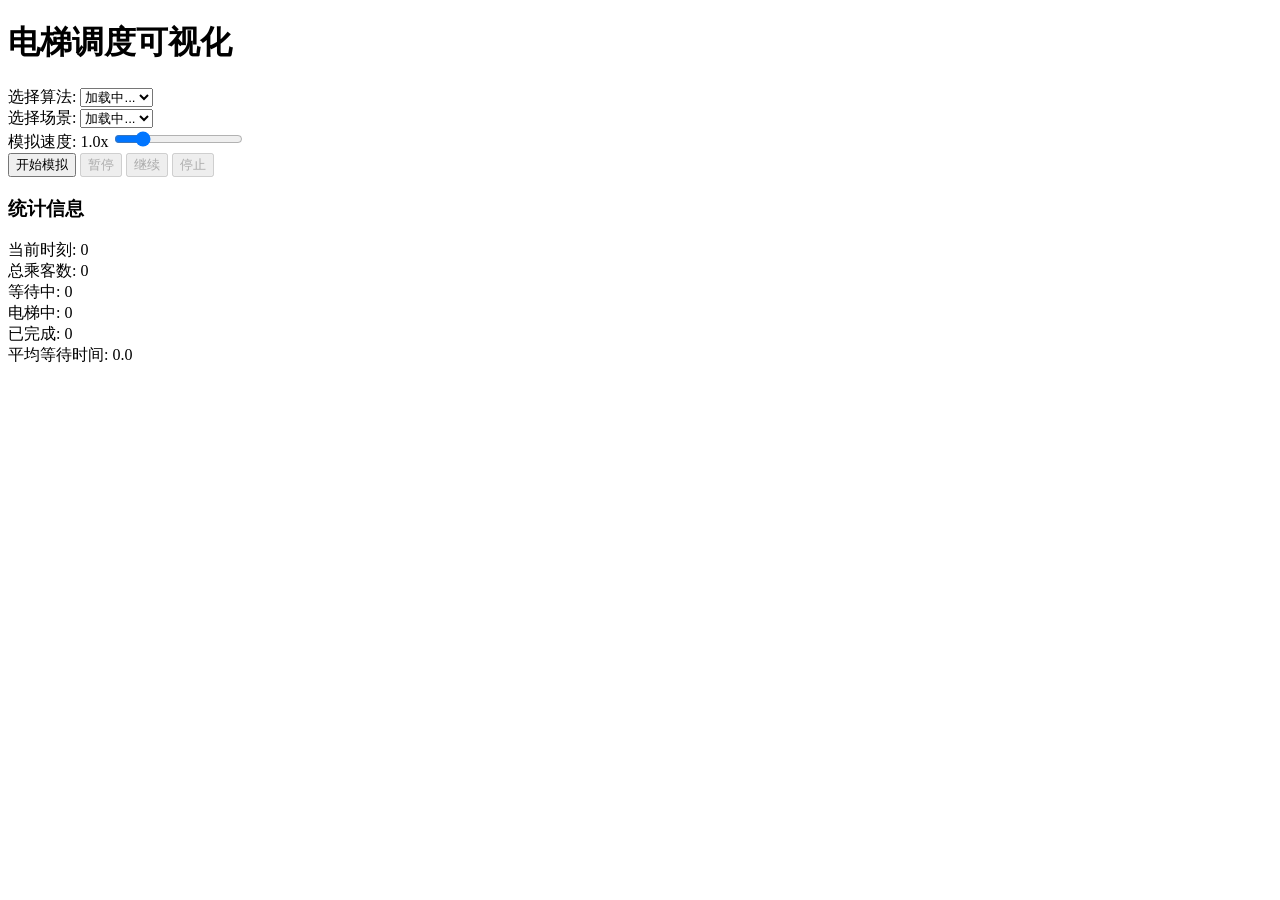
==== webui/static/index.html @ 116c41d8 "feat: add elevator scheduling visualization WebUI with real-time simulation Implemented a comprehens" ====
<!DOCTYPE html>
<html lang="zh-CN">
<head>
    <meta charset="UTF-8">
    <meta name="viewport" content="width=device-width, initial-scale=1.0">
    <title>Elevator Scheduling Visualization</title>
    <link rel="stylesheet" href="/static/css/style.css">
</head>
<body>
    <div class="container">
        <!-- Left Sidebar: Controls -->
        <div class="sidebar">
            <h1>电梯调度可视化</h1>

            <!-- Algorithm Selection -->
            <div class="control-group">
                <label for="algorithm-select">选择算法:</label>
                <select id="algorithm-select">
                    <option value="">加载中...</option>
                </select>
                <div id="algorithm-description" class="description"></div>
            </div>

            <!-- Scenario Selection -->
            <div class="control-group">
                <label for="scenario-select">选择场景:</label>
                <select id="scenario-select">
                    <option value="">加载中...</option>
                </select>
                <div id="scenario-info" class="info-box"></div>
            </div>

            <!-- Speed Control -->
            <div class="control-group">
                <label for="speed-slider">模拟速度: <span id="speed-value">1.0x</span></label>
                <input type="range" id="speed-slider" min="0.1" max="5" step="0.1" value="1.0">
            </div>

            <!-- Control Buttons -->
            <div class="button-group">
                <button id="start-btn" class="btn btn-primary">开始模拟</button>
                <button id="pause-btn" class="btn btn-secondary" disabled>暂停</button>
                <button id="resume-btn" class="btn btn-secondary" disabled>继续</button>
                <button id="stop-btn" class="btn btn-danger" disabled>停止</button>
            </div>

            <!-- Statistics -->
            <div class="stats-panel">
                <h3>统计信息</h3>
                <div class="stat-item">
                    <span class="stat-label">当前时刻:</span>
                    <span id="stat-tick" class="stat-value">0</span>
                </div>
                <div class="stat-item">
                    <span class="stat-label">总乘客数:</span>
                    <span id="stat-total" class="stat-value">0</span>
                </div>
                <div class="stat-item">
                    <span class="stat-label">等待中:</span>
                    <span id="stat-waiting" class="stat-value">0</span>
                </div>
                <div class="stat-item">
                    <span class="stat-label">电梯中:</span>
                    <span id="stat-in-elevator" class="stat-value">0</span>
                </div>
                <div class="stat-item">
                    <span class="stat-label">已完成:</span>
                    <span id="stat-completed" class="stat-value">0</span>
                </div>
                <div class="stat-item">
                    <span class="stat-label">平均等待时间:</span>
                    <span id="stat-avg-wait" class="stat-value">0.0</span>
                </div>
            </div>

            <!-- Status Messages -->
            <div id="status-message" class="status-message"></div>
        </div>

        <!-- Right Side: Visualization -->
        <div class="visualization">
            <canvas id="elevator-canvas"></canvas>
        </div>
    </div>

    <script src="/static/js/websocket.js?v=7"></script>
    <script src="/static/js/renderer.js?v=7"></script>
    <script src="/static/js/app.js?v=7"></script>
</body>
</html>
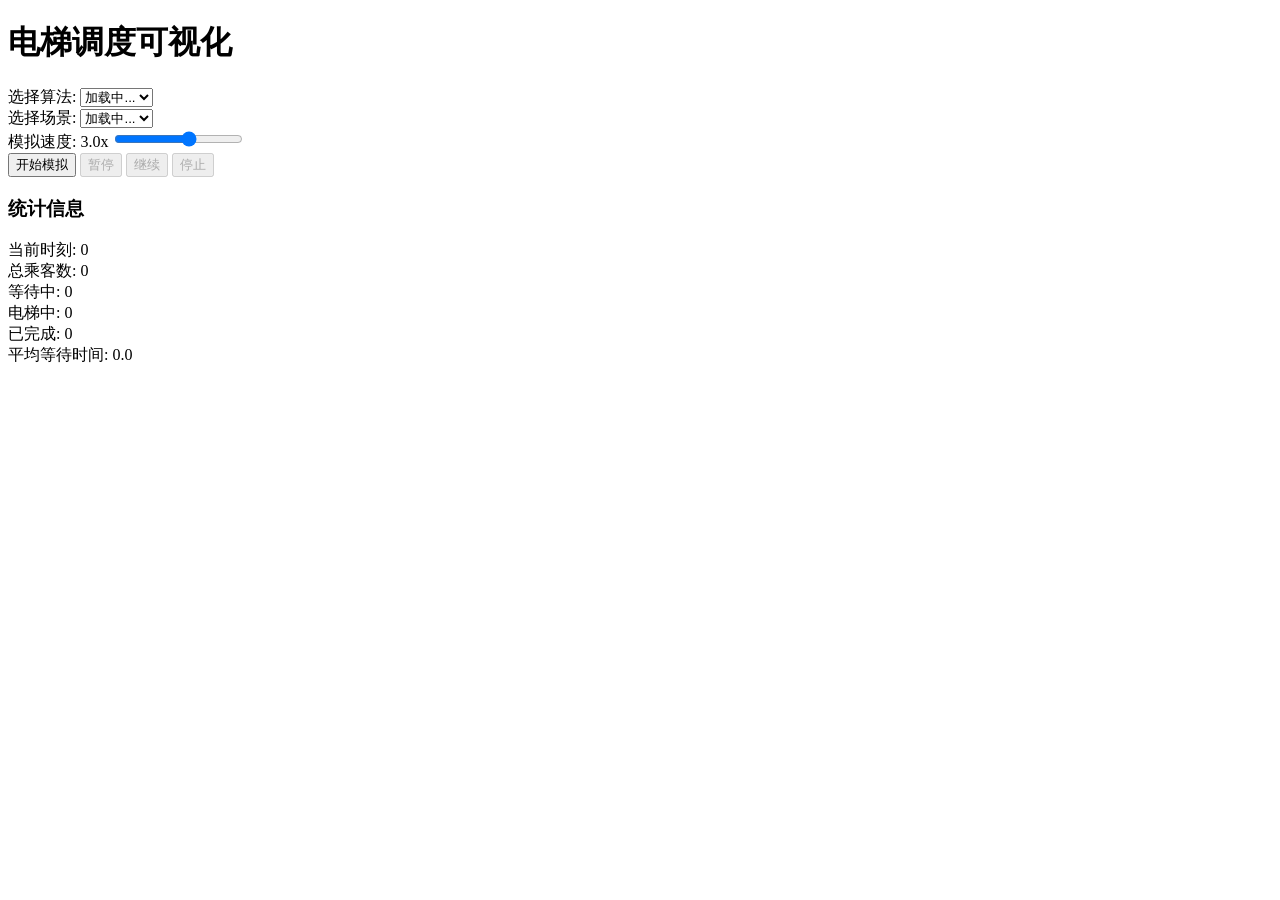
==== commit 06587e3d: "feat(scan): add elevator schedualing rules" ====
--- a/webui/static/index.html
+++ b/webui/static/index.html
@@ -32,8 +32,8 @@
 
             <!-- Speed Control -->
             <div class="control-group">
-                <label for="speed-slider">模拟速度: <span id="speed-value">1.0x</span></label>
-                <input type="range" id="speed-slider" min="0.1" max="5" step="0.1" value="1.0">
+                <label for="speed-slider">模拟速度: <span id="speed-value">3.0x</span></label>
+                <input type="range" id="speed-slider" min="0.1" max="5" step="0.1" value="3.0">
             </div>
 
             <!-- Control Buttons -->
@@ -83,8 +83,22 @@
         </div>
     </div>
 
-    <script src="/static/js/websocket.js?v=7"></script>
-    <script src="/static/js/renderer.js?v=7"></script>
-    <script src="/static/js/app.js?v=7"></script>
+    <!-- Core libraries -->
+    <script src="/static/js/websocket.js?v=8"></script>
+    <script src="/static/js/renderer.js?v=8"></script>
+
+    <!-- MVC Architecture: Models -->
+    <script src="/static/js/models/AlgorithmModel.js?v=8"></script>
+    <script src="/static/js/models/ScenarioModel.js?v=8"></script>
+
+    <!-- MVC Architecture: Views -->
+    <script src="/static/js/views/ControlPanelView.js?v=8"></script>
+    <script src="/static/js/views/VisualizationView.js?v=8"></script>
+
+    <!-- MVC Architecture: Controllers -->
+    <script src="/static/js/controllers/SimulationController.js?v=8"></script>
+
+    <!-- Application Entry Point -->
+    <script src="/static/js/app.js?v=8"></script>
 </body>
 </html>
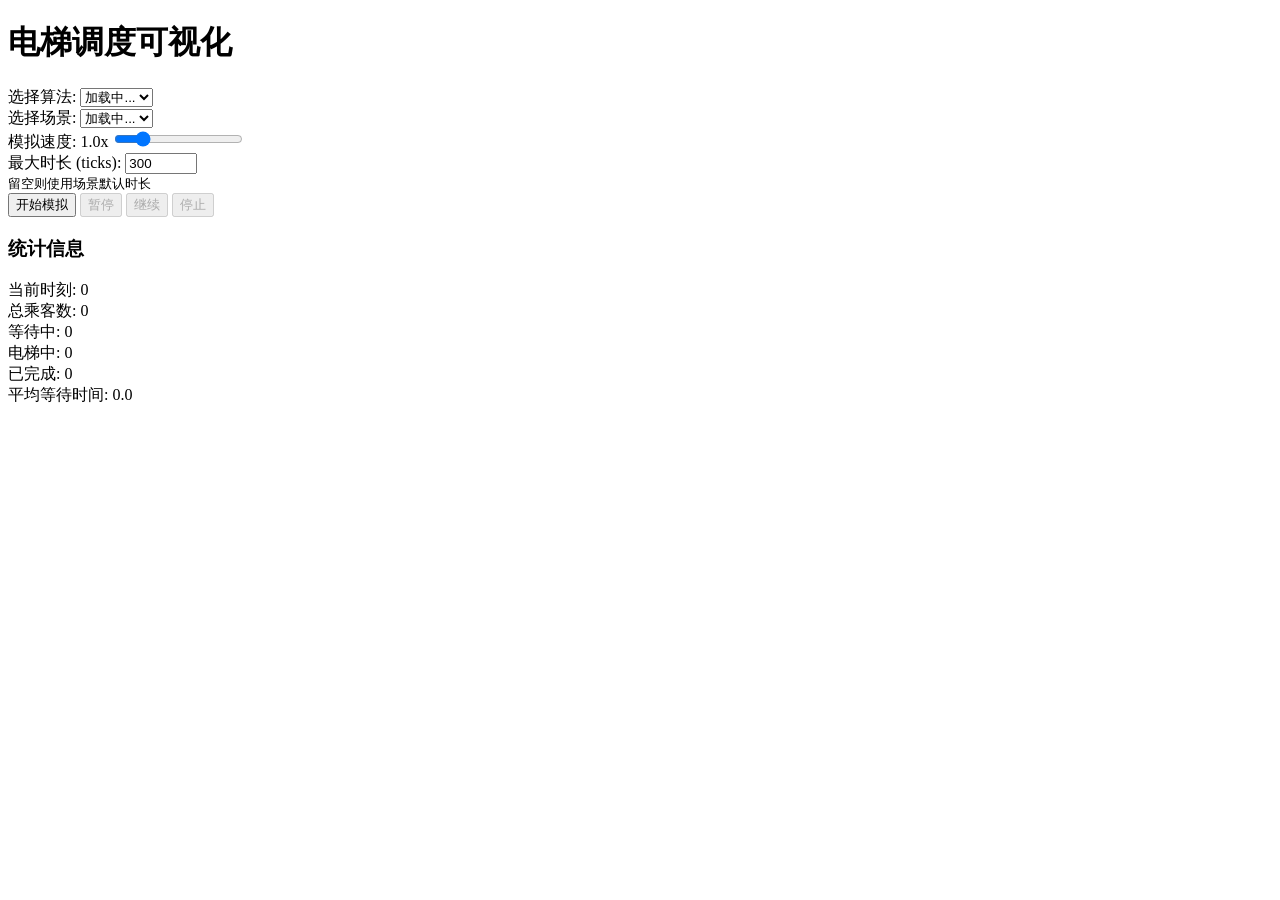
==== commit 2d550418: "feat:myz update" ====
--- a/webui/static/index.html
+++ b/webui/static/index.html
@@ -32,8 +32,17 @@
 
             <!-- Speed Control -->
             <div class="control-group">
-                <label for="speed-slider">模拟速度: <span id="speed-value">3.0x</span></label>
-                <input type="range" id="speed-slider" min="0.1" max="5" step="0.1" value="3.0">
+                <label for="speed-slider">模拟速度: <span id="speed-value">1.0x</span></label>
+                <input type="range" id="speed-slider" min="0.1" max="5" step="0.1" value="1.0">
+            </div>
+
+            <!-- Max Ticks Control -->
+            <div class="control-group">
+                <label for="max-ticks-input">最大时长 (ticks):</label>
+                <input type="number" id="max-ticks-input" min="100" max="10000" step="100" value="300" placeholder="默认使用场景时长">
+                <div class="description">
+                    <small>留空则使用场景默认时长</small>
+                </div>
             </div>
 
             <!-- Control Buttons -->
